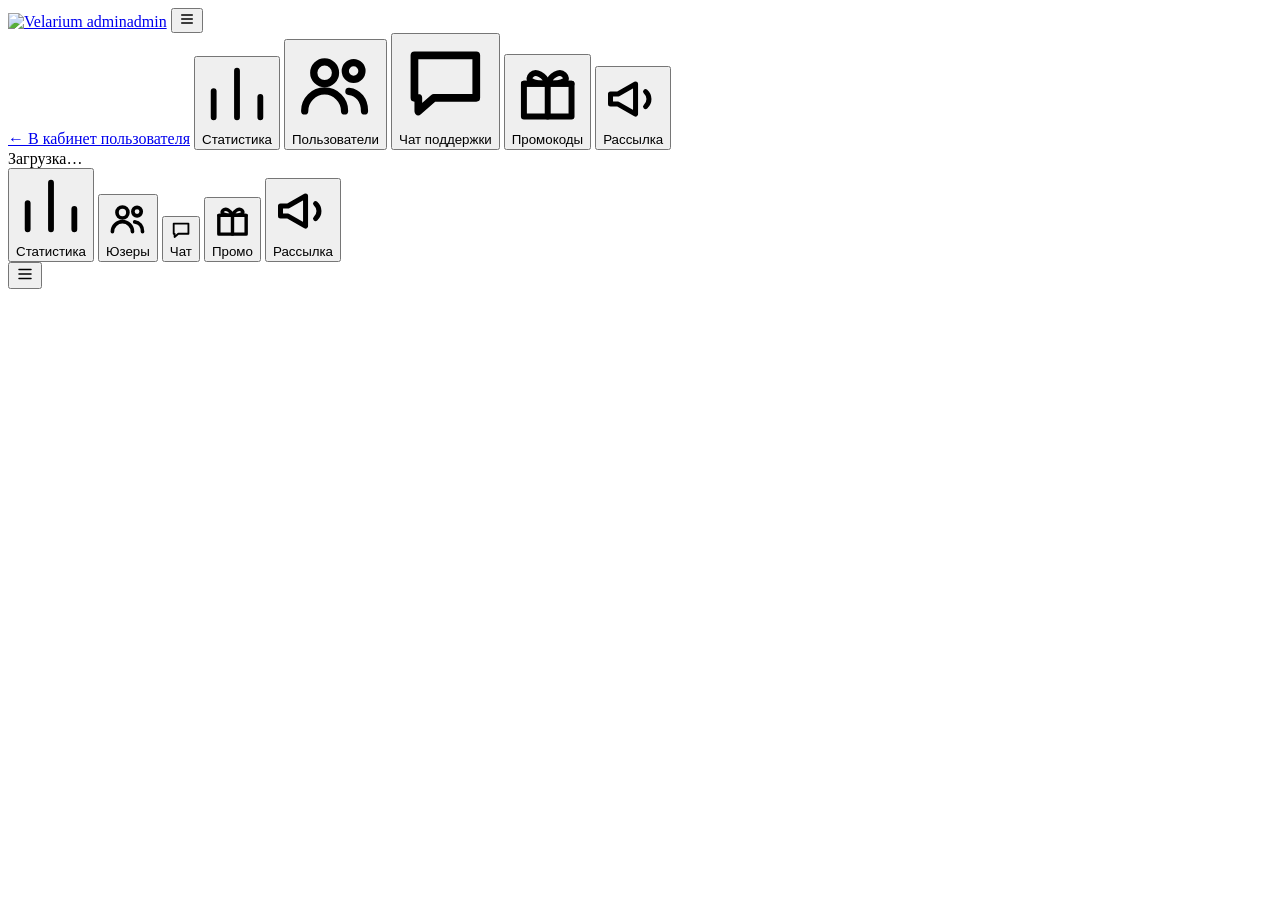
==== final/final/final_stable_clean/webapp/static/admin.html @ 0567bc0b "Add Telegram Mini App web cabinet, automatic Platego payments, DB backups - New webapp/ FastAPI back" ====
<!doctype html>
<html lang="ru">
<head>
  <meta charset="utf-8" />
  <meta name="viewport" content="width=device-width, initial-scale=1, viewport-fit=cover" />
  <title>Velarium VPN — Админ-панель</title>
  <link rel="stylesheet" href="/static/css/style.css" />
  <link rel="icon" href="/static/assets/avatar.webp" />
  <script src="https://telegram.org/js/telegram-web-app.js"></script>
</head>
<body>
  <div class="app-shell" id="app-shell">
    <aside class="sidebar">
      <div class="sidebar-header">
        <a class="brand" href="/admin"><img class="brand-avatar" src="/static/assets/avatar.webp" alt="Velarium admin" /><span class="brand-badge">admin</span></a>
        <button class="menu-toggle-inline" id="menu-toggle" aria-label="Свернуть меню"><svg viewBox="0 0 24 24" fill="none" stroke="currentColor" stroke-width="2" stroke-linecap="round" width="16" height="16"><path d="M4 6h16M4 12h16M4 18h16"/></svg></button>
      </div>
      <a class="panel-switch" href="/">← В кабинет пользователя</a>
      <button class="nav-item" data-route="dashboard"><svg class="nav-icon" viewBox="0 0 24 24" fill="none" stroke="currentColor" stroke-width="2" stroke-linecap="round" stroke-linejoin="round"><path d="M4 20V11M12 20V4M20 20v-7"/></svg>Статистика</button>
      <button class="nav-item" data-route="users"><svg class="nav-icon" viewBox="0 0 24 24" fill="none" stroke="currentColor" stroke-width="2" stroke-linecap="round" stroke-linejoin="round"><circle cx="9" cy="8.5" r="3"/><path d="M3.5 19c0-3 2.5-5.5 5.5-5.5s5.5 2.5 5.5 5.5"/><circle cx="17" cy="8" r="2.3"/><path d="M15.7 13.6c2.6.3 4.3 2.5 4.3 5.4"/></svg>Пользователи</button>
      <button class="nav-item" data-route="support"><svg class="nav-icon" viewBox="0 0 24 24" fill="none" stroke="currentColor" stroke-width="2" stroke-linecap="round" stroke-linejoin="round"><path d="M4 5h16v11H9l-4 3.5V16H4z"/></svg>Чат поддержки</button>
      <button class="nav-item" data-route="promos"><svg class="nav-icon" viewBox="0 0 24 24" fill="none" stroke="currentColor" stroke-width="2" stroke-linecap="round" stroke-linejoin="round"><rect x="4" y="9" width="16" height="11"/><path d="M4 9h16M12 9v11M12 9c-1-3-4-4.5-5.5-3S6 9 12 9zm0 0c1-3 4-4.5 5.5-3S18 9 12 9z"/></svg>Промокоды</button>
      <button class="nav-item" data-route="broadcast"><svg class="nav-icon" viewBox="0 0 24 24" fill="none" stroke="currentColor" stroke-width="2" stroke-linecap="round" stroke-linejoin="round"><path d="M3 10v4h3l7 4V6l-7 4H3z"/><path d="M17 9a4 4 0 010 6"/></svg>Рассылка</button>
    </aside>
    <main class="main" id="main">
      <div class="center-loader">Загрузка…</div>
    </main>
  </div>
  <nav class="bottom-nav">
    <button class="nav-item" data-route="dashboard"><svg class="nav-icon" viewBox="0 0 24 24" fill="none" stroke="currentColor" stroke-width="2" stroke-linecap="round" stroke-linejoin="round"><path d="M4 20V11M12 20V4M20 20v-7"/></svg><span>Статистика</span></button>
    <button class="nav-item" data-route="users"><svg class="nav-icon" viewBox="0 0 24 24" fill="none" stroke="currentColor" stroke-width="2" stroke-linecap="round" stroke-linejoin="round"><circle cx="9" cy="8.5" r="3"/><path d="M3.5 19c0-3 2.5-5.5 5.5-5.5s5.5 2.5 5.5 5.5"/><circle cx="17" cy="8" r="2.3"/><path d="M15.7 13.6c2.6.3 4.3 2.5 4.3 5.4"/></svg><span>Юзеры</span></button>
    <button class="nav-item" data-route="support"><svg class="nav-icon" viewBox="0 0 24 24" fill="none" stroke="currentColor" stroke-width="2" stroke-linecap="round" stroke-linejoin="round"><path d="M4 5h16v11H9l-4 3.5V16H4z"/></svg><span>Чат</span></button>
    <button class="nav-item" data-route="promos"><svg class="nav-icon" viewBox="0 0 24 24" fill="none" stroke="currentColor" stroke-width="2" stroke-linecap="round" stroke-linejoin="round"><rect x="4" y="9" width="16" height="11"/><path d="M4 9h16M12 9v11M12 9c-1-3-4-4.5-5.5-3S6 9 12 9zm0 0c1-3 4-4.5 5.5-3S18 9 12 9z"/></svg><span>Промо</span></button>
    <button class="nav-item" data-route="broadcast"><svg class="nav-icon" viewBox="0 0 24 24" fill="none" stroke="currentColor" stroke-width="2" stroke-linecap="round" stroke-linejoin="round"><path d="M3 10v4h3l7 4V6l-7 4H3z"/><path d="M17 9a4 4 0 010 6"/></svg><span>Рассылка</span></button>
  </nav>
  <button class="menu-toggle-float" id="menu-toggle-float" aria-label="Развернуть меню"><svg viewBox="0 0 24 24" fill="none" stroke="currentColor" stroke-width="2" stroke-linecap="round" width="18" height="18"><path d="M4 6h16M4 12h16M4 18h16"/></svg></button>
  <script type="module" src="/static/js/admin.js"></script>
</body>
</html>
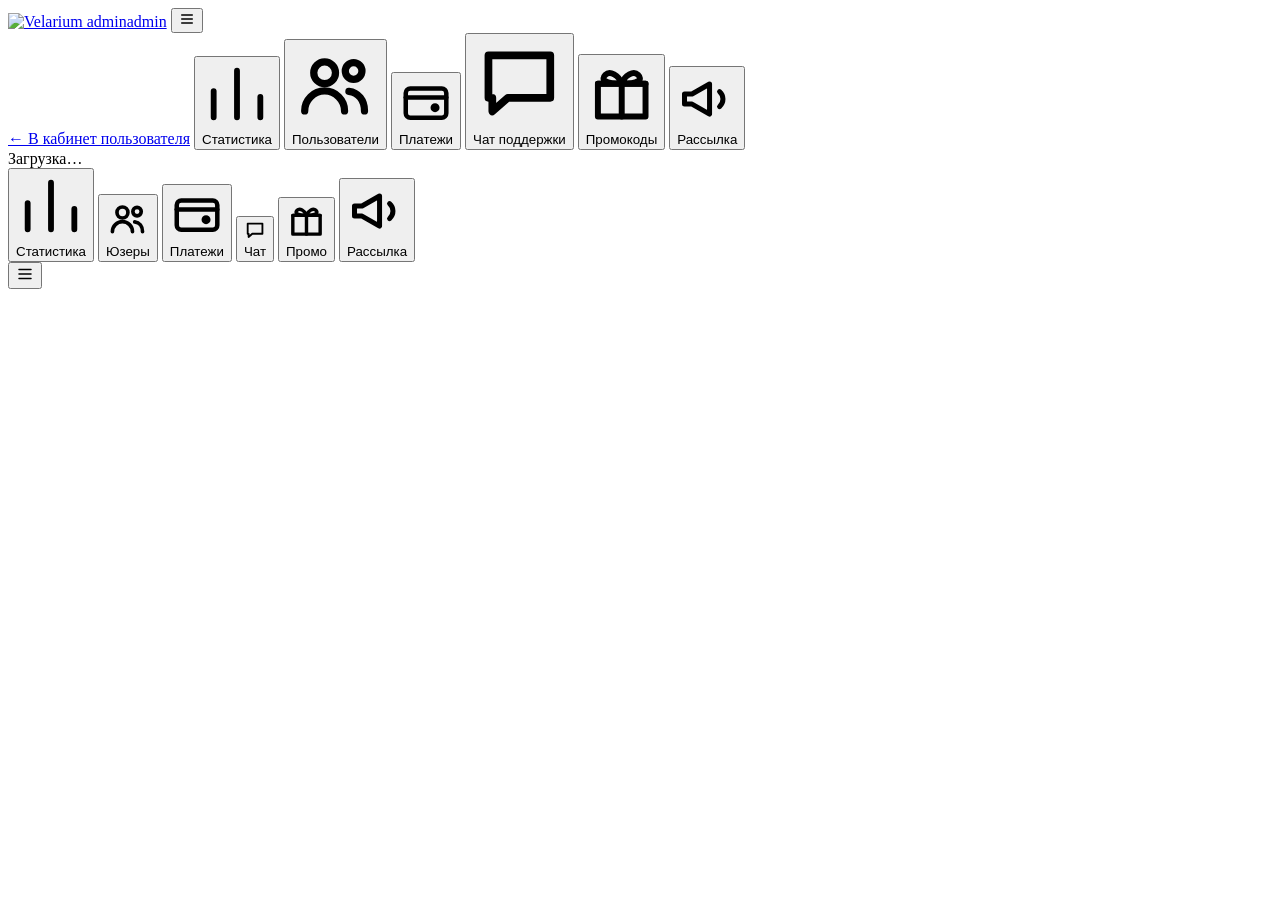
==== commit b50e4801: "Add admin payments/users filters, support unread badges, promo redemption, checkout confirmation, na" ====
--- a/final/final/final_stable_clean/webapp/static/admin.html
+++ b/final/final/final_stable_clean/webapp/static/admin.html
@@ -18,7 +18,8 @@
       <a class="panel-switch" href="/">← В кабинет пользователя</a>
       <button class="nav-item" data-route="dashboard"><svg class="nav-icon" viewBox="0 0 24 24" fill="none" stroke="currentColor" stroke-width="2" stroke-linecap="round" stroke-linejoin="round"><path d="M4 20V11M12 20V4M20 20v-7"/></svg>Статистика</button>
       <button class="nav-item" data-route="users"><svg class="nav-icon" viewBox="0 0 24 24" fill="none" stroke="currentColor" stroke-width="2" stroke-linecap="round" stroke-linejoin="round"><circle cx="9" cy="8.5" r="3"/><path d="M3.5 19c0-3 2.5-5.5 5.5-5.5s5.5 2.5 5.5 5.5"/><circle cx="17" cy="8" r="2.3"/><path d="M15.7 13.6c2.6.3 4.3 2.5 4.3 5.4"/></svg>Пользователи</button>
-      <button class="nav-item" data-route="support"><svg class="nav-icon" viewBox="0 0 24 24" fill="none" stroke="currentColor" stroke-width="2" stroke-linecap="round" stroke-linejoin="round"><path d="M4 5h16v11H9l-4 3.5V16H4z"/></svg>Чат поддержки</button>
+      <button class="nav-item" data-route="payments"><svg class="nav-icon" viewBox="0 0 24 24" fill="none" stroke="currentColor" stroke-width="2" stroke-linecap="round" stroke-linejoin="round"><rect x="3" y="6" width="18" height="13" rx="2"/><path d="M3 10h18"/><circle cx="16" cy="14.5" r="1"/></svg>Платежи</button>
+      <button class="nav-item" data-route="support"><svg class="nav-icon" viewBox="0 0 24 24" fill="none" stroke="currentColor" stroke-width="2" stroke-linecap="round" stroke-linejoin="round"><path d="M4 5h16v11H9l-4 3.5V16H4z"/></svg>Чат поддержки<span class="nav-badge" id="admin-support-badge" hidden></span></button>
       <button class="nav-item" data-route="promos"><svg class="nav-icon" viewBox="0 0 24 24" fill="none" stroke="currentColor" stroke-width="2" stroke-linecap="round" stroke-linejoin="round"><rect x="4" y="9" width="16" height="11"/><path d="M4 9h16M12 9v11M12 9c-1-3-4-4.5-5.5-3S6 9 12 9zm0 0c1-3 4-4.5 5.5-3S18 9 12 9z"/></svg>Промокоды</button>
       <button class="nav-item" data-route="broadcast"><svg class="nav-icon" viewBox="0 0 24 24" fill="none" stroke="currentColor" stroke-width="2" stroke-linecap="round" stroke-linejoin="round"><path d="M3 10v4h3l7 4V6l-7 4H3z"/><path d="M17 9a4 4 0 010 6"/></svg>Рассылка</button>
     </aside>
@@ -29,7 +30,8 @@
   <nav class="bottom-nav">
     <button class="nav-item" data-route="dashboard"><svg class="nav-icon" viewBox="0 0 24 24" fill="none" stroke="currentColor" stroke-width="2" stroke-linecap="round" stroke-linejoin="round"><path d="M4 20V11M12 20V4M20 20v-7"/></svg><span>Статистика</span></button>
     <button class="nav-item" data-route="users"><svg class="nav-icon" viewBox="0 0 24 24" fill="none" stroke="currentColor" stroke-width="2" stroke-linecap="round" stroke-linejoin="round"><circle cx="9" cy="8.5" r="3"/><path d="M3.5 19c0-3 2.5-5.5 5.5-5.5s5.5 2.5 5.5 5.5"/><circle cx="17" cy="8" r="2.3"/><path d="M15.7 13.6c2.6.3 4.3 2.5 4.3 5.4"/></svg><span>Юзеры</span></button>
-    <button class="nav-item" data-route="support"><svg class="nav-icon" viewBox="0 0 24 24" fill="none" stroke="currentColor" stroke-width="2" stroke-linecap="round" stroke-linejoin="round"><path d="M4 5h16v11H9l-4 3.5V16H4z"/></svg><span>Чат</span></button>
+    <button class="nav-item" data-route="payments"><svg class="nav-icon" viewBox="0 0 24 24" fill="none" stroke="currentColor" stroke-width="2" stroke-linecap="round" stroke-linejoin="round"><rect x="3" y="6" width="18" height="13" rx="2"/><path d="M3 10h18"/><circle cx="16" cy="14.5" r="1"/></svg><span>Платежи</span></button>
+    <button class="nav-item" data-route="support"><svg class="nav-icon" viewBox="0 0 24 24" fill="none" stroke="currentColor" stroke-width="2" stroke-linecap="round" stroke-linejoin="round"><path d="M4 5h16v11H9l-4 3.5V16H4z"/></svg><span>Чат</span><span class="nav-badge" id="admin-support-badge-mobile" hidden></span></button>
     <button class="nav-item" data-route="promos"><svg class="nav-icon" viewBox="0 0 24 24" fill="none" stroke="currentColor" stroke-width="2" stroke-linecap="round" stroke-linejoin="round"><rect x="4" y="9" width="16" height="11"/><path d="M4 9h16M12 9v11M12 9c-1-3-4-4.5-5.5-3S6 9 12 9zm0 0c1-3 4-4.5 5.5-3S18 9 12 9z"/></svg><span>Промо</span></button>
     <button class="nav-item" data-route="broadcast"><svg class="nav-icon" viewBox="0 0 24 24" fill="none" stroke="currentColor" stroke-width="2" stroke-linecap="round" stroke-linejoin="round"><path d="M3 10v4h3l7 4V6l-7 4H3z"/><path d="M17 9a4 4 0 010 6"/></svg><span>Рассылка</span></button>
   </nav>
